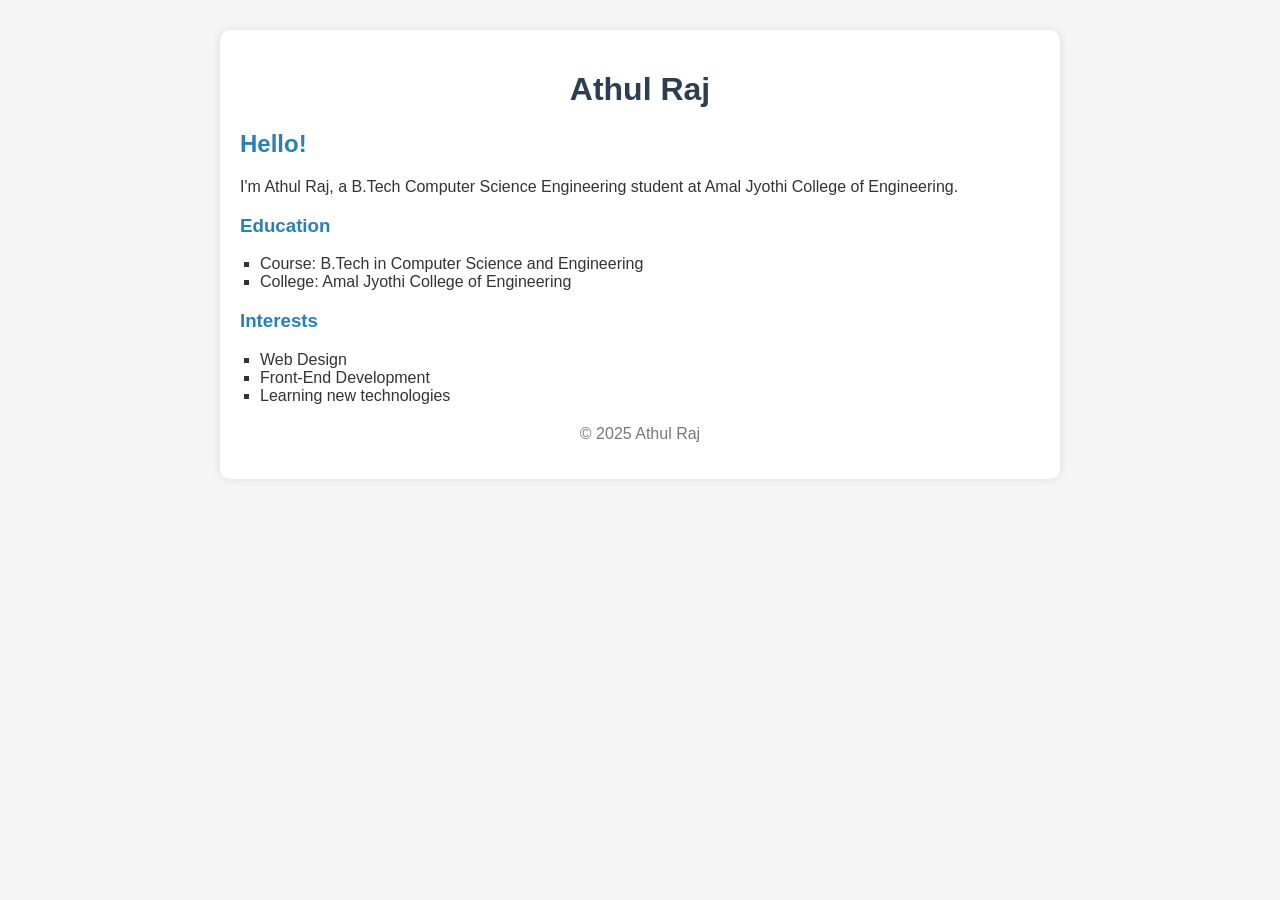
==== index.html @ fec45c05 "index small small index" ====
<!DOCTYPE html>
<html lang="en">
<head>
  <meta charset="UTF-8">
  <meta name="viewport" content="width=device-width, initial-scale=1.0">
  <title>Athul Raj - Profile</title>
  <link rel="stylesheet" href="style.css">
</head>
<body>
  <div class="container">
    <header>
      <h1>Athul Raj</h1>
    </header>
    
    <section class="about">
      <h2>Hello!</h2>
      <p>I'm Athul Raj, a B.Tech Computer Science Engineering student at Amal Jyothi College of Engineering.</p>
    </section>

    <section class="details">
      <h3>Education</h3>
      <ul>
        <li>Course: B.Tech in Computer Science and Engineering</li>
        <li>College: Amal Jyothi College of Engineering</li>
      </ul>

      <h3>Interests</h3>
      <ul>
        <li>Web Design</li>
        <li>Front-End Development</li>
        <li>Learning new technologies</li>
      </ul>
    </section>

    <footer>
      <p>© 2025 Athul Raj</p>
    </footer>
  </div>
</body>
</html>
---- style.css ----
body {
    margin: 0;
    font-family: Arial, sans-serif;
    background-color: #f5f5f5;
    color: #333;
  }
  
  .container {
    max-width: 800px;
    margin: 30px auto;
    padding: 20px;
    background-color: white;
    border-radius: 10px;
    box-shadow: 0 0 10px rgba(0, 0, 0, 0.1);
  }
  
  header h1 {
    text-align: center;
    color: #2c3e50;
  }
  
  .about h2,
  .details h3 {
    color: #2980b9;
  }
  
  ul {
    list-style-type: square;
    padding-left: 20px;
  }
  
  footer {
    text-align: center;
    margin-top: 20px;
    color: #777;
  }
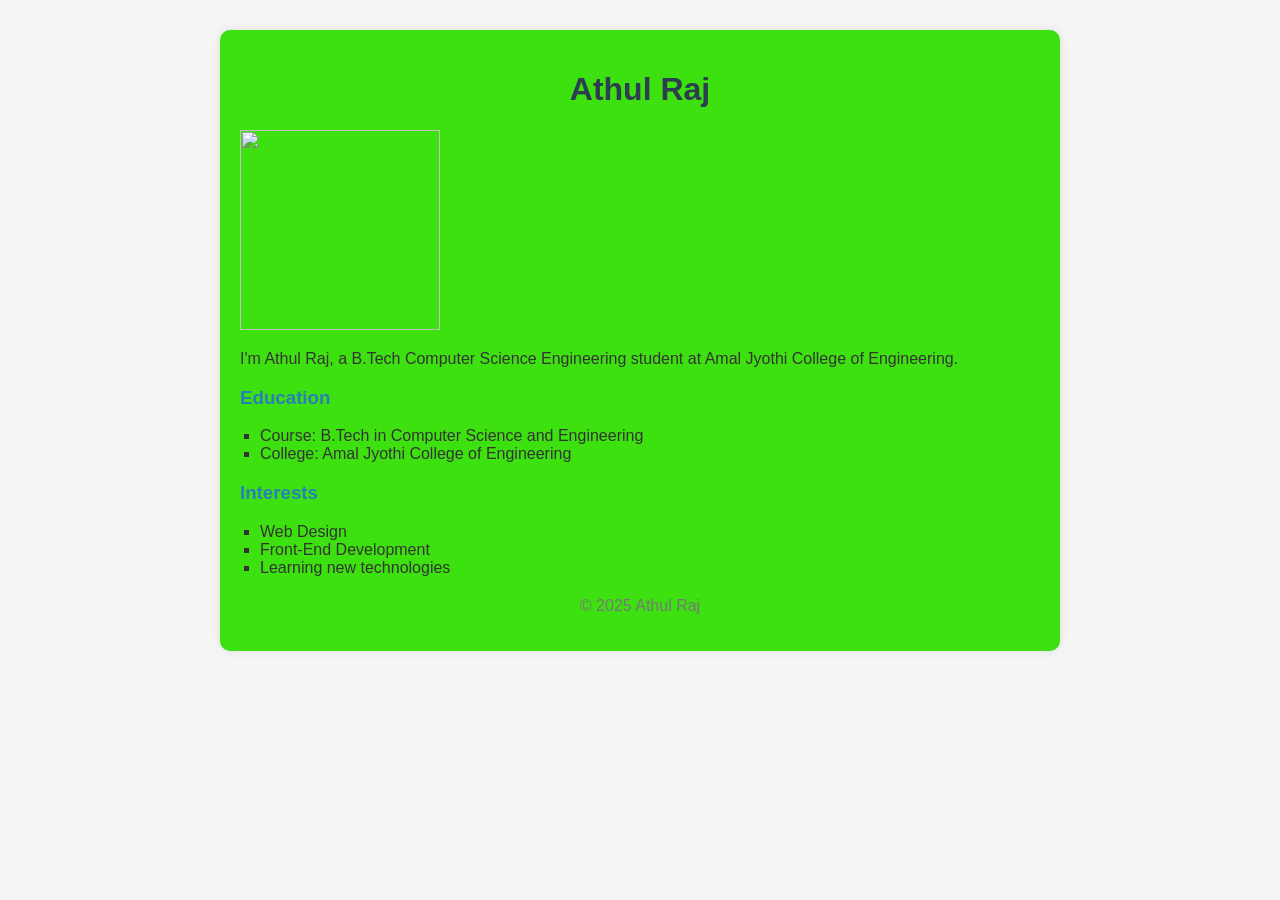
==== commit 3cbbfe9f: "Add files via upload" ====
--- a/index.html
+++ b/index.html
@@ -13,7 +13,7 @@
     </header>
     
     <section class="about">
-      <h2>Hello!</h2>
+      <img src="rowling.png" width="200" height="200" >
       <p>I'm Athul Raj, a B.Tech Computer Science Engineering student at Amal Jyothi College of Engineering.</p>
     </section>
 
--- a/style.css
+++ b/style.css
@@ -9,7 +9,7 @@
     max-width: 800px;
     margin: 30px auto;
     padding: 20px;
-    background-color: white;
+    background-color: rgb(62, 225, 16);
     border-radius: 10px;
     box-shadow: 0 0 10px rgba(0, 0, 0, 0.1);
   }
